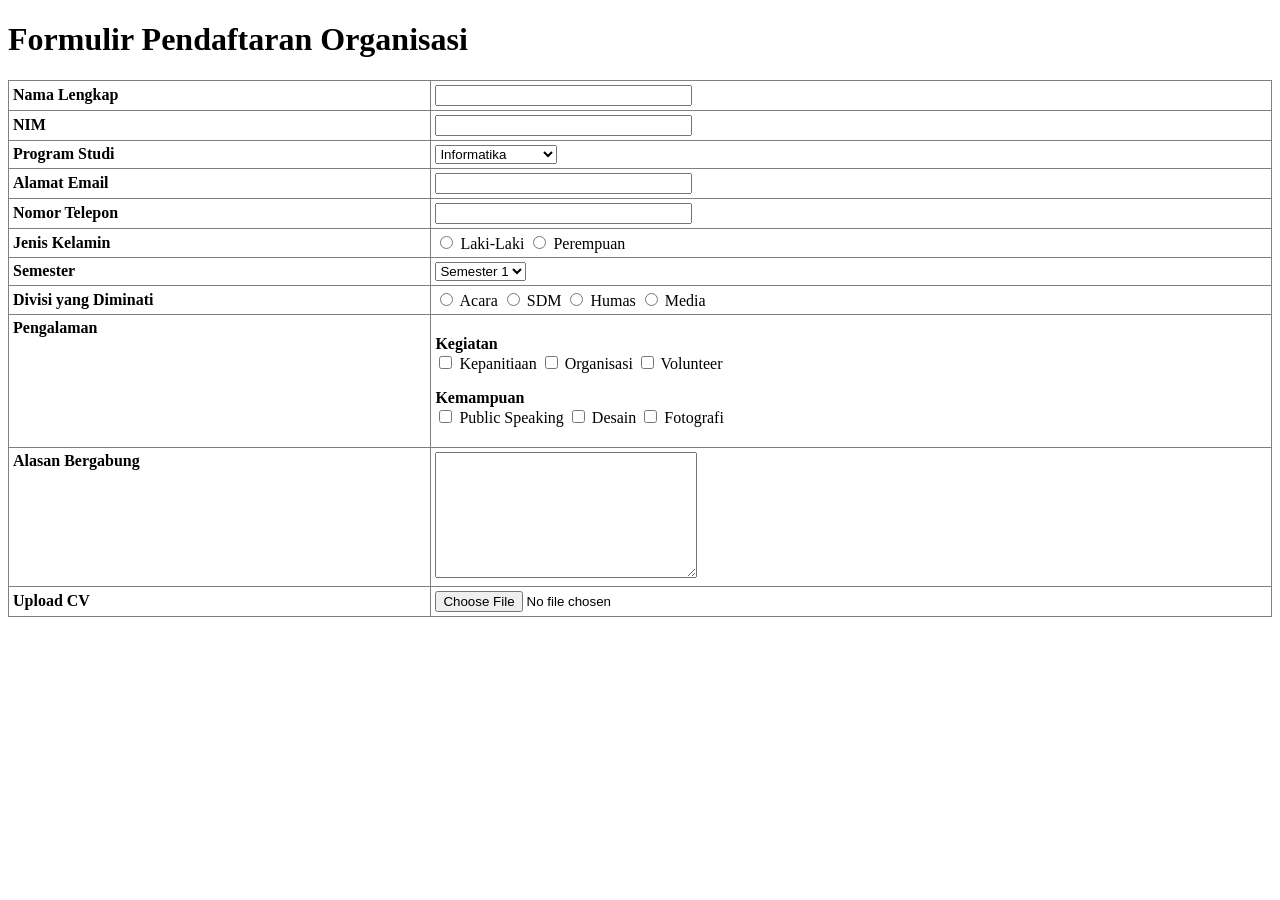
==== MP4_B_13385_XHTMLForm/XHTML_Form_1_13385/index.html @ ab5d28fe "Add files via upload" ====
<?xml version="1.0" encoding="UTF-8"?>
<!DOCTYPE html PUBLIC "-//W3C//DTD XHTML 1.0 Strict//EN"
"http://www.w3.org/TR/xhtml1/DTD/xhtml1-strict.dtd">

<html xmlns="http://www.w3.org/1999/xhtml" xml:lang="id" lang="id">
<head>
<meta http-equiv="Content-Type" content="text/html; charset=UTF-8" />
<title>Formulir Pendaftaran Organisasi</title>
</head>

<body>

<h1>Formulir Pendaftaran Organisasi</h1>

<form action="" method="post" enctype="multipart/form-data">

<table cellspacing="4" cellpadding="4" border="1"
       style="border-collapse:collapse; width:100%;">

<tr>
<td>
<label for="nama"><strong>Nama Lengkap</strong></label>
</td>
<td>
<input type="text" id="nama" name="nama" size="30" />
</td>
</tr>

<tr>
<td>
<label for="nim"><strong>NIM</strong></label>
</td>
<td>
<input type="text" id="nim" name="nim" size="30" />
</td>
</tr>

<tr>
<td>
<label for="prodi"><strong>Program Studi</strong></label>
</td>
<td>
<select id="prodi" name="prodi">
<option>Informatika</option>
<option>Sistem Informasi</option>
<option>Teknik Industri</option>
</select>
</td>
</tr>

<tr>
<td>
<label for="email"><strong>Alamat Email</strong></label>
</td>
<td>
<input type="text" id="email" name="email" size="30" />
</td>
</tr>

<tr>
<td>
<label for="telepon"><strong>Nomor Telepon</strong></label>
</td>
<td>
<input type="text" id="telepon" name="telepon" size="30" />
</td>
</tr>

<tr>
<td>
<strong>Jenis Kelamin</strong>
</td>
<td>
<input type="radio" id="laki" name="jk" value="Laki-Laki" />
<label for="laki">Laki-Laki</label>

<input type="radio" id="perempuan" name="jk" value="Perempuan" />
<label for="perempuan">Perempuan</label>
</td>
</tr>

<tr>
<td>
<label for="semester"><strong>Semester</strong></label>
</td>
<td>
<select id="semester" name="semester">
<option>Semester 1</option>
<option>Semester 2</option>
<option>Semester 3</option>
<option>Semester 4</option>
<option>Semester 5</option>
<option>Semester 6</option>
<option>Semester 7</option>
<option>Semester 8</option>
</select>
</td>
</tr>

<tr>
<td>
<strong>Divisi yang Diminati</strong>
</td>
<td>
<input type="radio" id="acara" name="divisi" value="Acara" />
<label for="acara">Acara</label>

<input type="radio" id="sdm" name="divisi" value="SDM" />
<label for="sdm">SDM</label>

<input type="radio" id="humas" name="divisi" value="Humas" />
<label for="humas">Humas</label>

<input type="radio" id="media" name="divisi" value="Media" />
<label for="media">Media</label>
</td>
</tr>

<tr>
<td style="vertical-align:top;">
<strong>Pengalaman</strong>
</td>
<td>

<p>
<strong>Kegiatan</strong><br />

<input type="checkbox" id="kepanitiaan"
       name="pengalaman"
       value="Kepanitiaan" />
<label for="kepanitiaan">Kepanitiaan</label>

<input type="checkbox" id="organisasi"
       name="pengalaman"
       value="Organisasi" />
<label for="organisasi">Organisasi</label>

<input type="checkbox" id="volunteer"
       name="pengalaman"
       value="Volunteer" />
<label for="volunteer">Volunteer</label>
</p>

<p>
<strong>Kemampuan</strong><br />

<input type="checkbox" id="publicspeaking"
       name="kemampuan"
       value="Public Speaking" />
<label for="publicspeaking">Public Speaking</label>

<input type="checkbox" id="desain"
       name="kemampuan"
       value="Desain" />
<label for="desain">Desain</label>

<input type="checkbox" id="fotografi"
       name="kemampuan"
       value="Fotografi" />
<label for="fotografi">Fotografi</label>
</p>

</td>
</tr>

<tr>
<td style="vertical-align:top;">
<label for="alasan">
<strong>Alasan Bergabung</strong>
</label>
</td>
<td>
<textarea id="alasan" name="alasan"
rows="8" cols="30"></textarea>
</td>
</tr>

<tr>
<td>
<label for="cv">
<strong>Upload CV</strong>
</label>
</td>
<td>
<input type="file" id="cv" name="cv"
accept="application/pdf" />
</td>
</tr>

<tr>
<td colspan="2" style="
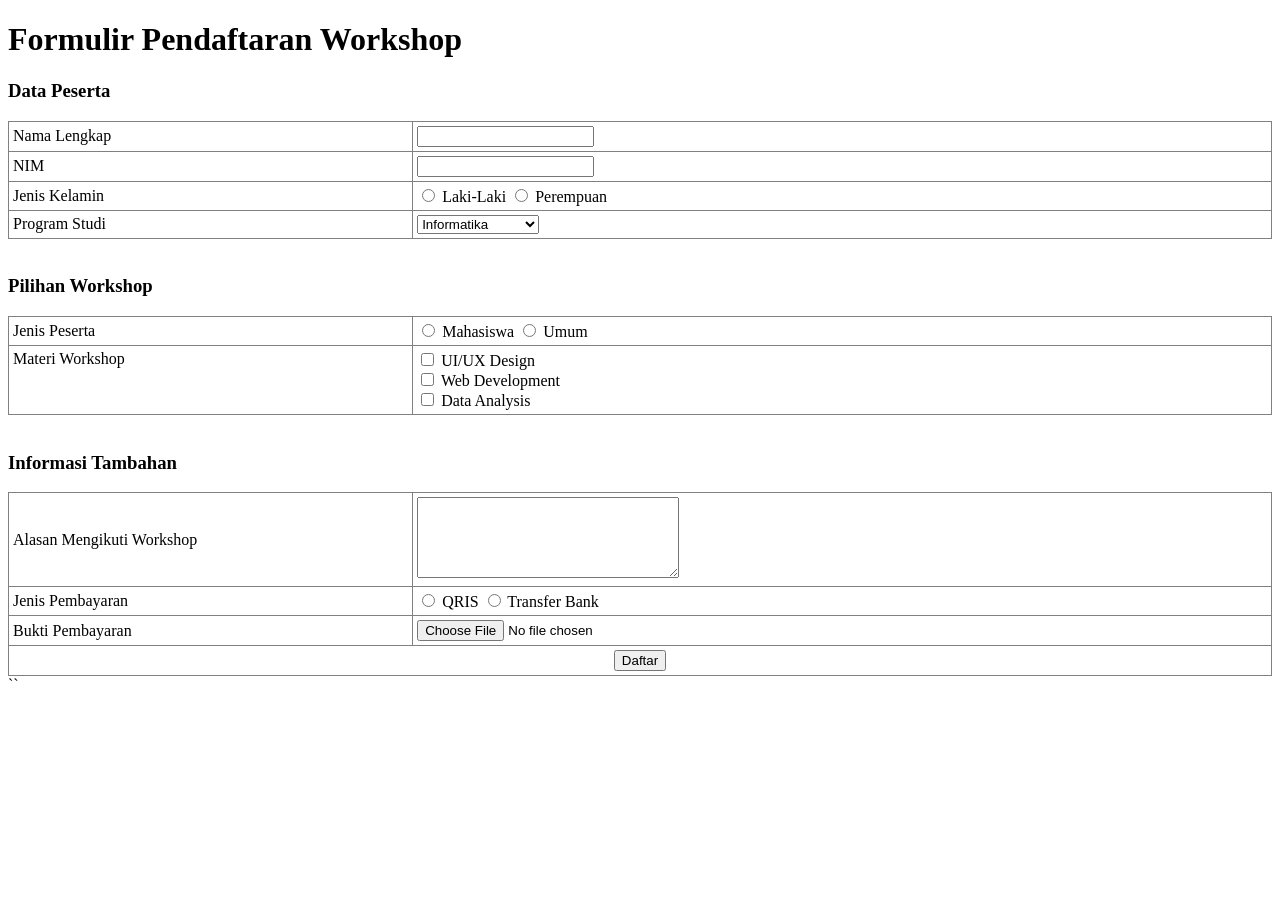
==== commit 38944dde: "Add files via upload" ====
--- a/MP4_B_13385_XHTMLForm/XHTML_Form_1_13385/index.html
+++ b/MP4_B_13385_XHTMLForm/XHTML_Form_1_13385/index.html
@@ -3,189 +3,158 @@
 "http://www.w3.org/TR/xhtml1/DTD/xhtml1-strict.dtd">
 
 <html xmlns="http://www.w3.org/1999/xhtml" xml:lang="id" lang="id">
+
 <head>
-<meta http-equiv="Content-Type" content="text/html; charset=UTF-8" />
-<title>Formulir Pendaftaran Organisasi</title>
+	<meta http-equiv="Content-Type" content="text/html; charset=UTF-8" />
+	<title>Formulir Pendaftaran Workshop</title>
 </head>
 
 <body>
 
-<h1>Formulir Pendaftaran Organisasi</h1>
+	<h1>Formulir Pendaftaran Workshop</h1>
 
-<form action="" method="post" enctype="multipart/form-data">
+	<form action="" method="post">
 
-<table cellspacing="4" cellpadding="4" border="1"
-       style="border-collapse:collapse; width:100%;">
+		<h3>Data Peserta</h3>
 
-<tr>
-<td>
-<label for="nama"><strong>Nama Lengkap</strong></label>
-</td>
-<td>
-<input type="text" id="nama" name="nama" size="30" />
-</td>
-</tr>
+		<table cellspacing="4" cellpadding="4" border="1"
+			style="border-collapse:collapse; width:100%;">
 
-<tr>
-<td>
-<label for="nim"><strong>NIM</strong></label>
-</td>
-<td>
-<input type="text" id="nim" name="nim" size="30" />
-</td>
-</tr>
+			<tr>
+				<td style="width:32%;">
+					Nama Lengkap
+				</td>
+				<td>
+					<input type="text" name="nama" />
+				</td>
+			</tr>
 
-<tr>
-<td>
-<label for="prodi"><strong>Program Studi</strong></label>
-</td>
-<td>
-<select id="prodi" name="prodi">
-<option>Informatika</option>
-<option>Sistem Informasi</option>
-<option>Teknik Industri</option>
-</select>
-</td>
-</tr>
+			<tr>
+				<td style="width:32%;">
+					NIM
+				</td>
+				<td>
+					<input type="text" name="nim" />
+				</td>
+			</tr>
 
-<tr>
-<td>
-<label for="email"><strong>Alamat Email</strong></label>
-</td>
-<td>
-<input type="text" id="email" name="email" size="30" />
-</td>
-</tr>
+			<tr>
+				<td style="width:32%;">
+					Jenis Kelamin
+				</td>
+				<td>
+					<input type="radio" id="laki" name="jk" value="Laki-Laki" />
+					<label for="laki">Laki-Laki</label>
 
-<tr>
-<td>
-<label for="telepon"><strong>Nomor Telepon</strong></label>
-</td>
-<td>
-<input type="text" id="telepon" name="telepon" size="30" />
-</td>
-</tr>
+					<input type="radio" id="perempuan" name="jk" value="Perempuan" />
+					<label for="perempuan">Perempuan</label>
+				</td>
+			</tr>
 
-<tr>
-<td>
-<strong>Jenis Kelamin</strong>
-</td>
-<td>
-<input type="radio" id="laki" name="jk" value="Laki-Laki" />
-<label for="laki">Laki-Laki</label>
+			<tr>
+				<td style="width:32%;">
+					Program Studi
+				</td>
+				<td>
+					<select name="prodi">
+						<option>Informatika</option>
+						<option>Sistem Informasi</option>
+						<option>Teknik Industri</option>
+					</select>
+				</td>
+			</tr>
 
-<input type="radio" id="perempuan" name="jk" value="Perempuan" />
-<label for="perempuan">Perempuan</label>
-</td>
-</tr>
+		</table>
 
-<tr>
-<td>
-<label for="semester"><strong>Semester</strong></label>
-</td>
-<td>
-<select id="semester" name="semester">
-<option>Semester 1</option>
-<option>Semester 2</option>
-<option>Semester 3</option>
-<option>Semester 4</option>
-<option>Semester 5</option>
-<option>Semester 6</option>
-<option>Semester 7</option>
-<option>Semester 8</option>
-</select>
-</td>
-</tr>
+		<br />
 
-<tr>
-<td>
-<strong>Divisi yang Diminati</strong>
-</td>
-<td>
-<input type="radio" id="acara" name="divisi" value="Acara" />
-<label for="acara">Acara</label>
+		<h3>Pilihan Workshop</h3>
 
-<input type="radio" id="sdm" name="divisi" value="SDM" />
-<label for="sdm">SDM</label>
+		<table cellspacing="4" cellpadding="4" border="1"
+			style="border-collapse:collapse; width:100%;">
 
-<input type="radio" id="humas" name="divisi" value="Humas" />
-<label for="humas">Humas</label>
+			<tr>
+				<td style="width:32%;">
+					Jenis Peserta
+				</td>
+				<td>
+					<input type="radio" id="mahasiswa" name="peserta" value="Mahasiswa" />
+					<label for="mahasiswa">Mahasiswa</label>
 
-<input type="radio" id="media" name="divisi" value="Media" />
-<label for="media">Media</label>
-</td>
-</tr>
+					<input type="radio" id="umum" name="peserta" value="Umum" />
+					<label for="umum">Umum</label>
+				</td>
+			</tr>
 
-<tr>
-<td style="vertical-align:top;">
-<strong>Pengalaman</strong>
-</td>
-<td>
+			<tr>
+				<td style="width:32%; vertical-align:top;">
+					Materi Workshop
+				</td>
+				<td>
+					<input type="checkbox" id="uiux" name="materi" value="UI/UX Design" />
+					<label for="uiux">UI/UX Design</label>
+					<br />
 
-<p>
-<strong>Kegiatan</strong><br />
+					<input type="checkbox" id="web" name="materi" value="Web Development" />
+					<label for="web">Web Development</label>
+					<br />
 
-<input type="checkbox" id="kepanitiaan"
-       name="pengalaman"
-       value="Kepanitiaan" />
-<label for="kepanitiaan">Kepanitiaan</label>
+					<input type="checkbox" id="data" name="materi" value="Data Analysis" />
+					<label for="data">Data Analysis</label>
+				</td>
+			</tr>
 
-<input type="checkbox" id="organisasi"
-       name="pengalaman"
-       value="Organisasi" />
-<label for="organisasi">Organisasi</label>
+		</table>
 
-<input type="checkbox" id="volunteer"
-       name="pengalaman"
-       value="Volunteer" />
-<label for="volunteer">Volunteer</label>
-</p>
+		<br />
 
-<p>
-<strong>Kemampuan</strong><br />
+		<h3>Informasi Tambahan</h3>
 
-<input type="checkbox" id="publicspeaking"
-       name="kemampuan"
-       value="Public Speaking" />
-<label for="publicspeaking">Public Speaking</label>
+		<table cellspacing="4" cellpadding="4" border="1"
+			style="border-collapse:collapse; width:100%;">
 
-<input type="checkbox" id="desain"
-       name="kemampuan"
-       value="Desain" />
-<label for="desain">Desain</label>
+			<tr>
+				<td style="width:32%;">
+					Alasan Mengikuti Workshop
+				</td>
+				<td>
+					<textarea name="alasan" rows="5" cols="30"></textarea>
+				</td>
+			</tr>
 
-<input type="checkbox" id="fotografi"
-       name="kemampuan"
-       value="Fotografi" />
-<label for="fotografi">Fotografi</label>
-</p>
+			<tr>
+				<td style="width:32%;">
+					Jenis Pembayaran
+				</td>
+				<td>
+					<input type="radio" id="qris" name="bayar" value="QRIS" />
+					<label for="qris">QRIS</label>
 
-</td>
-</tr>
+					<input type="radio" id="transfer" name="bayar" value="Transfer Bank" />
+					<label for="transfer">Transfer Bank</label>
+				</td>
+			</tr>
 
-<tr>
-<td style="vertical-align:top;">
-<label for="alasan">
-<strong>Alasan Bergabung</strong>
-</label>
-</td>
-<td>
-<textarea id="alasan" name="alasan"
-rows="8" cols="30"></textarea>
-</td>
-</tr>
+			<tr>
+				<td style="width:32%;">
+					Bukti Pembayaran
+				</td>
+				<td>
+					<input type="file" name="bukti" />
+				</td>
+			</tr>
 
-<tr>
-<td>
-<label for="cv">
-<strong>Upload CV</strong>
-</label>
-</td>
-<td>
-<input type="file" id="cv" name="cv"
-accept="application/pdf" />
-</td>
-</tr>
+			<tr>
+				<td colspan="2" style="text-align:center;">
+					<input type="submit" value="Daftar" />
+				</td>
+			</tr>
 
-<tr>
-<td colspan="2" style="+		</table>
+
+	</form>
+
+</body>
+
+</html>
+``
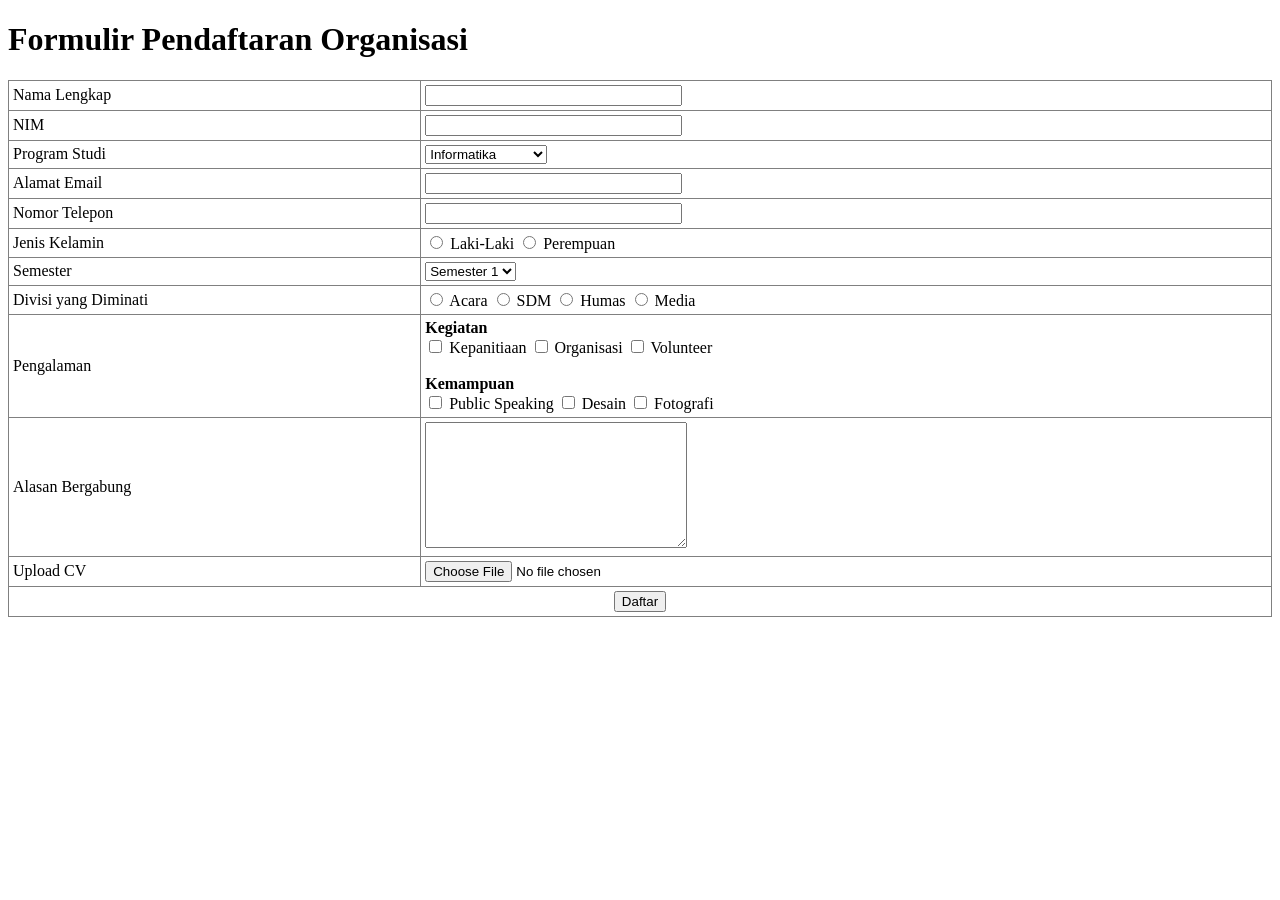
==== commit ff8cfad2: "Add files via upload" ====
--- a/MP4_B_13385_XHTMLForm/XHTML_Form_1_13385/index.html
+++ b/MP4_B_13385_XHTMLForm/XHTML_Form_1_13385/index.html
@@ -6,42 +6,59 @@
 
 <head>
 	<meta http-equiv="Content-Type" content="text/html; charset=UTF-8" />
-	<title>Formulir Pendaftaran Workshop</title>
+	<title>Formulir Pendaftaran Organisasi</title>
 </head>
 
 <body>
 
-	<h1>Formulir Pendaftaran Workshop</h1>
+	<h1>Formulir Pendaftaran Organisasi</h1>
 
-	<form action="" method="post">
-
-		<h3>Data Peserta</h3>
+	<form action="" method="post" enctype="multipart/form-data">
 
 		<table cellspacing="4" cellpadding="4" border="1"
 			style="border-collapse:collapse; width:100%;">
 
 			<tr>
-				<td style="width:32%;">
-					Nama Lengkap
-				</td>
+				<td>Nama Lengkap</td>
 				<td>
-					<input type="text" name="nama" />
+					<input type="text" id="nama" name="nama" size="30" />
 				</td>
 			</tr>
 
 			<tr>
-				<td style="width:32%;">
-					NIM
-				</td>
+				<td>NIM</td>
 				<td>
-					<input type="text" name="nim" />
+					<input type="text" id="nim" name="nim" size="30" />
 				</td>
 			</tr>
 
 			<tr>
-				<td style="width:32%;">
-					Jenis Kelamin
+				<td>Program Studi</td>
+				<td>
+					<select id="prodi" name="prodi">
+						<option>Informatika</option>
+						<option>Sistem Informasi</option>
+						<option>Teknik Industri</option>
+					</select>
 				</td>
+			</tr>
+
+			<tr>
+				<td>Alamat Email</td>
+				<td>
+					<input type="text" id="email" name="email" size="30" />
+				</td>
+			</tr>
+
+			<tr>
+				<td>Nomor Telepon</td>
+				<td>
+					<input type="text" id="telepon" name="telepon" size="30" />
+				</td>
+			</tr>
+
+			<tr>
+				<td>Jenis Kelamin</td>
 				<td>
 					<input type="radio" id="laki" name="jk" value="Laki-Laki" />
 					<label for="laki">Laki-Laki</label>
@@ -52,101 +69,106 @@
 			</tr>
 
 			<tr>
-				<td style="width:32%;">
-					Program Studi
-				</td>
+				<td>Semester</td>
 				<td>
-					<select name="prodi">
-						<option>Informatika</option>
-						<option>Sistem Informasi</option>
-						<option>Teknik Industri</option>
+					<select id="semester" name="semester">
+						<option>Semester 1</option>
+						<option>Semester 2</option>
+						<option>Semester 3</option>
+						<option>Semester 4</option>
+						<option>Semester 5</option>
+						<option>Semester 6</option>
+						<option>Semester 7</option>
+						<option>Semester 8</option>
 					</select>
 				</td>
 			</tr>
 
-		</table>
+			<tr>
+				<td>Divisi yang Diminati</td>
+				<td>
+					<input type="radio" id="acara" name="divisi" value="Acara" />
+					<label for="acara">Acara</label>
 
-		<br />
+					<input type="radio" id="sdm" name="divisi" value="SDM" />
+					<label for="sdm">SDM</label>
 
-		<h3>Pilihan Workshop</h3>
+					<input type="radio" id="humas" name="divisi" value="Humas" />
+					<label for="humas">Humas</label>
 
-		<table cellspacing="4" cellpadding="4" border="1"
-			style="border-collapse:collapse; width:100%;">
-
-			<tr>
-				<td style="width:32%;">
-					Jenis Peserta
-				</td>
-				<td>
-					<input type="radio" id="mahasiswa" name="peserta" value="Mahasiswa" />
-					<label for="mahasiswa">Mahasiswa</label>
-
-					<input type="radio" id="umum" name="peserta" value="Umum" />
-					<label for="umum">Umum</label>
+					<input type="radio" id="media" name="divisi" value="Media" />
+					<label for="media">Media</label>
 				</td>
 			</tr>
 
 			<tr>
-				<td style="width:32%; vertical-align:top;">
-					Materi Workshop
-				</td>
+				<td>Pengalaman</td>
 				<td>
-					<input type="checkbox" id="uiux" name="materi" value="UI/UX Design" />
-					<label for="uiux">UI/UX Design</label>
+
+					<strong>Kegiatan</strong>
 					<br />
 
-					<input type="checkbox" id="web" name="materi" value="Web Development" />
-					<label for="web">Web Development</label>
+					<input type="checkbox" id="kepanitiaan"
+						name="pengalaman"
+						value="Kepanitiaan" />
+					<label for="kepanitiaan">Kepanitiaan</label>
+
+					<input type="checkbox" id="organisasi"
+						name="pengalaman"
+						value="Organisasi" />
+					<label for="organisasi">Organisasi</label>
+
+					<input type="checkbox" id="volunteer"
+						name="pengalaman"
+						value="Volunteer" />
+					<label for="volunteer">Volunteer</label>
+
+					<br /><br />
+
+					<strong>Kemampuan</strong>
 					<br />
 
-					<input type="checkbox" id="data" name="materi" value="Data Analysis" />
-					<label for="data">Data Analysis</label>
-				</td>
-			</tr>
+					<input type="checkbox" id="publicspeaking"
+						name="kemampuan"
+						value="Public Speaking" />
+					<label for="publicspeaking">Public Speaking</label>
 
-		</table>
+					<input type="checkbox" id="desain"
+						name="kemampuan"
+						value="Desain" />
+					<label for="desain">Desain</label>
 
-		<br />
+					<input type="checkbox" id="fotografi"
+						name="kemampuan"
+						value="Fotografi" />
+					<label for="fotografi">Fotografi</label>
 
-		<h3>Informasi Tambahan</h3>
-
-		<table cellspacing="4" cellpadding="4" border="1"
-			style="border-collapse:collapse; width:100%;">
-
-			<tr>
-				<td style="width:32%;">
-					Alasan Mengikuti Workshop
-				</td>
-				<td>
-					<textarea name="alasan" rows="5" cols="30"></textarea>
 				</td>
 			</tr>
 
 			<tr>
-				<td style="width:32%;">
-					Jenis Pembayaran
-				</td>
+				<td>Alasan Bergabung</td>
 				<td>
-					<input type="radio" id="qris" name="bayar" value="QRIS" />
-					<label for="qris">QRIS</label>
-
-					<input type="radio" id="transfer" name="bayar" value="Transfer Bank" />
-					<label for="transfer">Transfer Bank</label>
+					<textarea id="alasan"
+						name="alasan"
+						rows="8"
+						cols="30"></textarea>
 				</td>
 			</tr>
 
 			<tr>
-				<td style="width:32%;">
-					Bukti Pembayaran
-				</td>
+				<td>Upload CV</td>
 				<td>
-					<input type="file" name="bukti" />
+					<input type="file"
+						id="cv"
+						name="cv"
+						accept="application/pdf" />
 				</td>
 			</tr>
 
 			<tr>
 				<td colspan="2" style="text-align:center;">
-					<input type="submit" value="Daftar" />
+					<input type="submit" name="daftar" value="Daftar" />
 				</td>
 			</tr>
 
@@ -156,5 +178,4 @@
 
 </body>
 
-</html>
-``+</html>
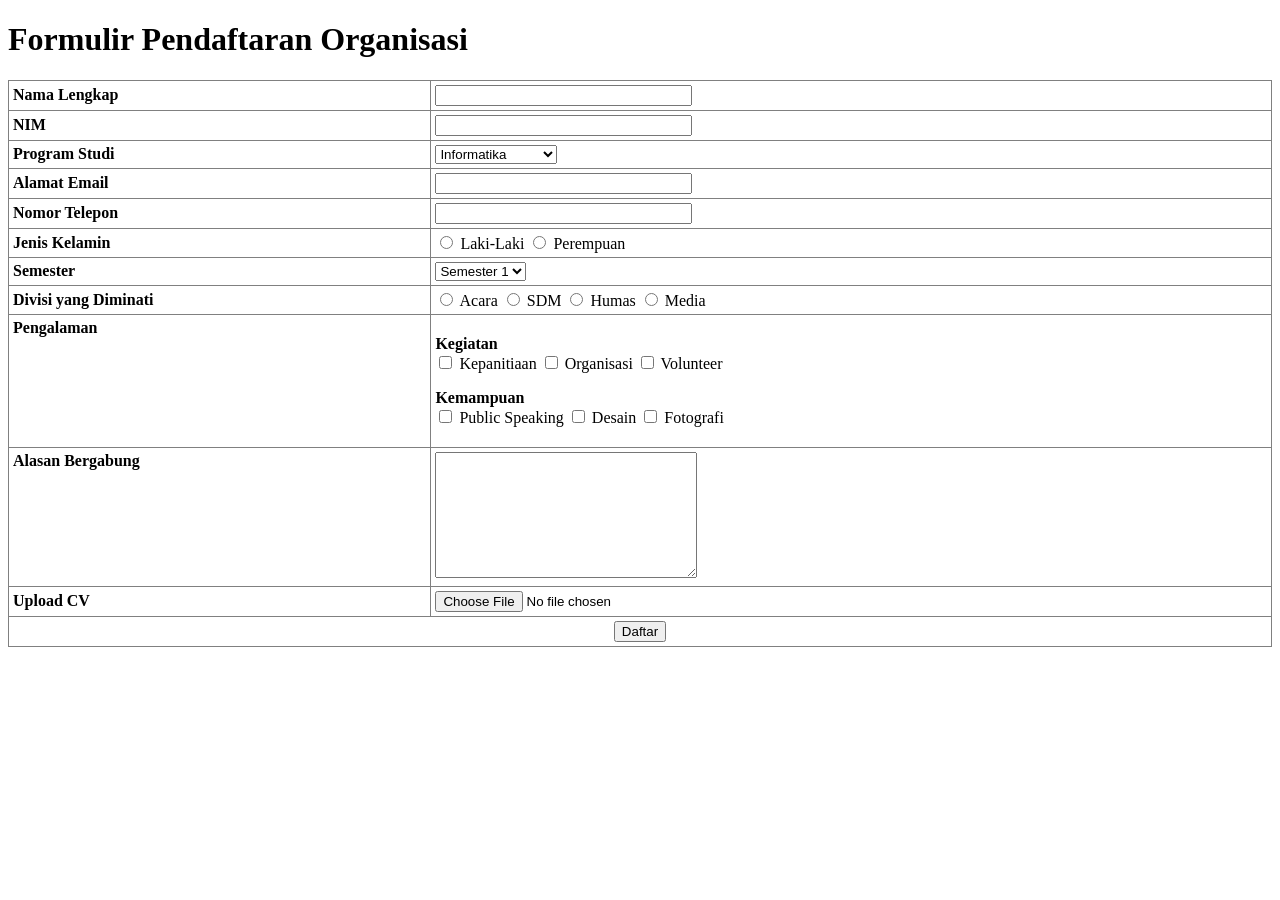
==== commit a934e623: "Update index.html" ====
--- a/MP4_B_13385_XHTMLForm/XHTML_Form_1_13385/index.html
+++ b/MP4_B_13385_XHTMLForm/XHTML_Form_1_13385/index.html
@@ -1,181 +1,185 @@
 <?xml version="1.0" encoding="UTF-8"?>
 <!DOCTYPE html PUBLIC "-//W3C//DTD XHTML 1.0 Strict//EN"
-"http://www.w3.org/TR/xhtml1/DTD/xhtml1-strict.dtd">
+    "http://www.w3.org/TR/xhtml1/DTD/xhtml1-strict.dtd">
+<html xmlns="http://www.w3.org/1999/xhtml" xml:lang="id" lang="id">
+<head>
+    <meta http-equiv="Content-Type" content="text/html; charset=UTF-8" />
+    <title>Formulir Pendaftaran Organisasi</title>
+</head>
+<body>
+    <h1>Formulir Pendaftaran Organisasi</h1>
 
-<html xmlns="http://www.w3.org/1999/xhtml" xml:lang="id" lang="id">
+    <form action="" method="post" enctype="multipart/form-data">
+        <table cellspacing="4" cellpadding="4" border="1"
+               style="border-collapse:collapse; width:100%;">
+            <tr>
+                <td>
+                    <label for="nama"><strong>Nama Lengkap</strong></label>
+                </td>
+                <td>
+                    <input type="text" id="nama" name="nama" size="30" />
+                </td>
+            </tr>
 
-<head>
-	<meta http-equiv="Content-Type" content="text/html; charset=UTF-8" />
-	<title>Formulir Pendaftaran Organisasi</title>
-</head>
+            <tr>
+                <td>
+                    <label for="nim"><strong>NIM</strong></label>
+                </td>
+                <td>
+                    <input type="text" id="nim" name="nim" size="30" />
+                </td>
+            </tr>
 
-<body>
+            <tr>
+                <td>
+                    <label for="prodi"><strong>Program Studi</strong></label>
+                </td>
+                <td>
+                    <select id="prodi" name="prodi">
+                        <option>Informatika</option>
+                        <option>Sistem Informasi</option>
+                        <option>Teknik Industri</option>
+                    </select>
+                </td>
+            </tr>
 
-	<h1>Formulir Pendaftaran Organisasi</h1>
+            <tr>
+                <td>
+                    <label for="email"><strong>Alamat Email</strong></label>
+                </td>
+                <td>
+                    <input type="text" id="email" name="email" size="30" />
+                </td>
+            </tr>
 
-	<form action="" method="post" enctype="multipart/form-data">
+            <tr>
+                <td>
+                    <label for="telepon"><strong>Nomor Telepon</strong></label>
+                </td>
+                <td>
+                    <input type="text" id="telepon" name="telepon" size="30" />
+                </td>
+            </tr>
 
-		<table cellspacing="4" cellpadding="4" border="1"
-			style="border-collapse:collapse; width:100%;">
+            <tr>
+                <td>
+                    <strong>Jenis Kelamin</strong>
+                </td>
+                <td>
+                    <input type="radio" id="laki" name="jk" value="Laki-Laki" />
+                    <label for="laki">Laki-Laki</label>
 
-			<tr>
-				<td>Nama Lengkap</td>
-				<td>
-					<input type="text" id="nama" name="nama" size="30" />
-				</td>
-			</tr>
+                    <input type="radio" id="perempuan" name="jk" value="Perempuan" />
+                    <label for="perempuan">Perempuan</label>
+                </td>
+            </tr>
 
-			<tr>
-				<td>NIM</td>
-				<td>
-					<input type="text" id="nim" name="nim" size="30" />
-				</td>
-			</tr>
+            <tr>
+                <td>
+                    <label for="semester"><strong>Semester</strong></label>
+                </td>
+                <td>
+                    <select id="semester" name="semester">
+                        <option>Semester 1</option>
+                        <option>Semester 2</option>
+                        <option>Semester 3</option>
+                        <option>Semester 4</option>
+                        <option>Semester 5</option>
+                        <option>Semester 6</option>
+                        <option>Semester 7</option>
+                        <option>Semester 8</option>
+                    </select>
+                </td>
+            </tr>
 
-			<tr>
-				<td>Program Studi</td>
-				<td>
-					<select id="prodi" name="prodi">
-						<option>Informatika</option>
-						<option>Sistem Informasi</option>
-						<option>Teknik Industri</option>
-					</select>
-				</td>
-			</tr>
+            <tr>
+                <td>
+                    <strong>Divisi yang Diminati</strong>
+                </td>
+                <td>
+                    <input type="radio" id="acara" name="divisi" value="Acara" />
+                    <label for="acara">Acara</label>
 
-			<tr>
-				<td>Alamat Email</td>
-				<td>
-					<input type="text" id="email" name="email" size="30" />
-				</td>
-			</tr>
+                    <input type="radio" id="sdm" name="divisi" value="SDM" />
+                    <label for="sdm">SDM</label>
 
-			<tr>
-				<td>Nomor Telepon</td>
-				<td>
-					<input type="text" id="telepon" name="telepon" size="30" />
-				</td>
-			</tr>
+                    <input type="radio" id="humas" name="divisi" value="Humas" />
+                    <label for="humas">Humas</label>
 
-			<tr>
-				<td>Jenis Kelamin</td>
-				<td>
-					<input type="radio" id="laki" name="jk" value="Laki-Laki" />
-					<label for="laki">Laki-Laki</label>
+                    <input type="radio" id="media" name="divisi" value="Media" />
+                    <label for="media">Media</label>
+                </td>
+            </tr>
 
-					<input type="radio" id="perempuan" name="jk" value="Perempuan" />
-					<label for="perempuan">Perempuan</label>
-				</td>
-			</tr>
+            <tr>
+                <td style="vertical-align:top;">
+                    <strong>Pengalaman</strong>
+                </td>
+                <td>
+                    <p>
+                        <strong>Kegiatan</strong><br />
+                        <input type="checkbox" id="kepanitiaan"
+                               name="pengalaman"
+                               value="Kepanitiaan" />
+                        <label for="kepanitiaan">Kepanitiaan</label>
 
-			<tr>
-				<td>Semester</td>
-				<td>
-					<select id="semester" name="semester">
-						<option>Semester 1</option>
-						<option>Semester 2</option>
-						<option>Semester 3</option>
-						<option>Semester 4</option>
-						<option>Semester 5</option>
-						<option>Semester 6</option>
-						<option>Semester 7</option>
-						<option>Semester 8</option>
-					</select>
-				</td>
-			</tr>
+                        <input type="checkbox" id="organisasi"
+                               name="pengalaman"
+                               value="Organisasi" />
+                        <label for="organisasi">Organisasi</label>
 
-			<tr>
-				<td>Divisi yang Diminati</td>
-				<td>
-					<input type="radio" id="acara" name="divisi" value="Acara" />
-					<label for="acara">Acara</label>
+                        <input type="checkbox" id="volunteer"
+                               name="pengalaman"
+                               value="Volunteer" />
+                        <label for="volunteer">Volunteer</label>
+                    </p>
 
-					<input type="radio" id="sdm" name="divisi" value="SDM" />
-					<label for="sdm">SDM</label>
+                    <p>
+                        <strong>Kemampuan</strong><br />
+                        <input type="checkbox" id="publicspeaking"
+                               name="kemampuan"
+                               value="Public Speaking" />
+                        <label for="publicspeaking">Public Speaking</label>
 
-					<input type="radio" id="humas" name="divisi" value="Humas" />
-					<label for="humas">Humas</label>
+                        <input type="checkbox" id="desain"
+                               name="kemampuan"
+                               value="Desain" />
+                        <label for="desain">Desain</label>
 
-					<input type="radio" id="media" name="divisi" value="Media" />
-					<label for="media">Media</label>
-				</td>
-			</tr>
+                        <input type="checkbox" id="fotografi"
+                               name="kemampuan"
+                               value="Fotografi" />
+                        <label for="fotografi">Fotografi</label>
+                    </p>
+                </td>
+            </tr>
 
-			<tr>
-				<td>Pengalaman</td>
-				<td>
+            <tr>
+                <td style="vertical-align:top;">
+                    <label for="alasan"><strong>Alasan Bergabung</strong></label>
+                </td>
+                <td>
+                    <textarea id="alasan" name="alasan"
+                              rows="8" cols="30"></textarea>
+                </td>
+            </tr>
 
-					<strong>Kegiatan</strong>
-					<br />
+            <tr>
+                <td>
+                    <label for="cv"><strong>Upload CV</strong></label>
+                </td>
+                <td>
+                    <input type="file" id="cv" name="cv"
+                           accept="application/pdf" />
+                </td>
+            </tr>
 
-					<input type="checkbox" id="kepanitiaan"
-						name="pengalaman"
-						value="Kepanitiaan" />
-					<label for="kepanitiaan">Kepanitiaan</label>
-
-					<input type="checkbox" id="organisasi"
-						name="pengalaman"
-						value="Organisasi" />
-					<label for="organisasi">Organisasi</label>
-
-					<input type="checkbox" id="volunteer"
-						name="pengalaman"
-						value="Volunteer" />
-					<label for="volunteer">Volunteer</label>
-
-					<br /><br />
-
-					<strong>Kemampuan</strong>
-					<br />
-
-					<input type="checkbox" id="publicspeaking"
-						name="kemampuan"
-						value="Public Speaking" />
-					<label for="publicspeaking">Public Speaking</label>
-
-					<input type="checkbox" id="desain"
-						name="kemampuan"
-						value="Desain" />
-					<label for="desain">Desain</label>
-
-					<input type="checkbox" id="fotografi"
-						name="kemampuan"
-						value="Fotografi" />
-					<label for="fotografi">Fotografi</label>
-
-				</td>
-			</tr>
-
-			<tr>
-				<td>Alasan Bergabung</td>
-				<td>
-					<textarea id="alasan"
-						name="alasan"
-						rows="8"
-						cols="30"></textarea>
-				</td>
-			</tr>
-
-			<tr>
-				<td>Upload CV</td>
-				<td>
-					<input type="file"
-						id="cv"
-						name="cv"
-						accept="application/pdf" />
-				</td>
-			</tr>
-
-			<tr>
-				<td colspan="2" style="text-align:center;">
-					<input type="submit" name="daftar" value="Daftar" />
-				</td>
-			</tr>
-
-		</table>
-
-	</form>
-
+            <tr>
+                <td colspan="2" style="text-align:center;">
+                    <input type="submit" name="daftar" value="Daftar" />
+                </td>
+            </tr>
+        </table>
+    </form>
 </body>
-
-</html>+</html>
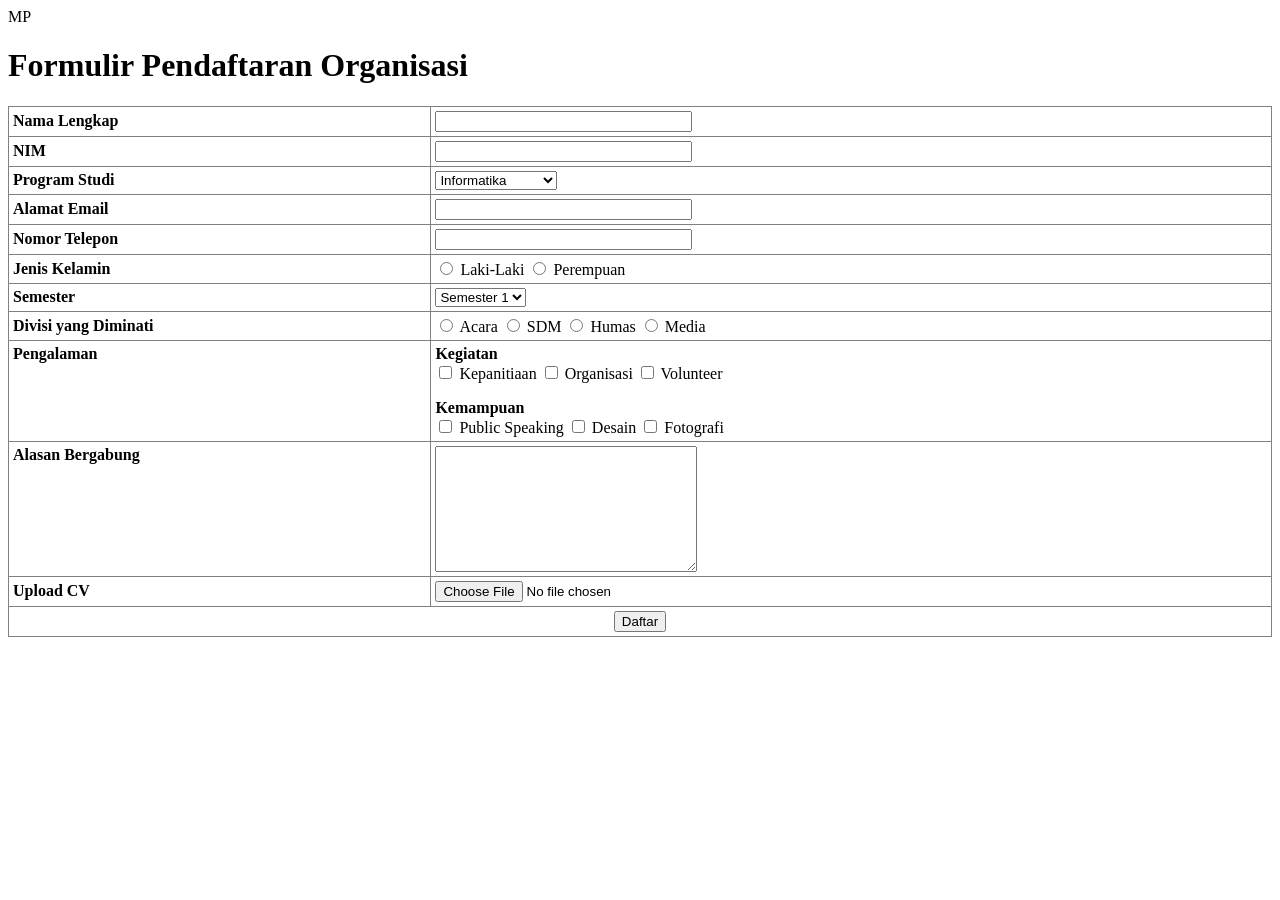
==== commit c6ba6f20: "Add files via upload" ====
--- a/MP4_B_13385_XHTMLForm/XHTML_Form_1_13385/index.html
+++ b/MP4_B_13385_XHTMLForm/XHTML_Form_1_13385/index.html
@@ -1,4 +1,4 @@
-<?xml version="1.0" encoding="UTF-8"?>
+MP<?xml version="1.0" encoding="UTF-8"?>
 <!DOCTYPE html PUBLIC "-//W3C//DTD XHTML 1.0 Strict//EN"
     "http://www.w3.org/TR/xhtml1/DTD/xhtml1-strict.dtd">
 <html xmlns="http://www.w3.org/1999/xhtml" xml:lang="id" lang="id">
@@ -182,4 +182,4 @@
         </table>
     </form>
 </body>
-</html>
+</html>
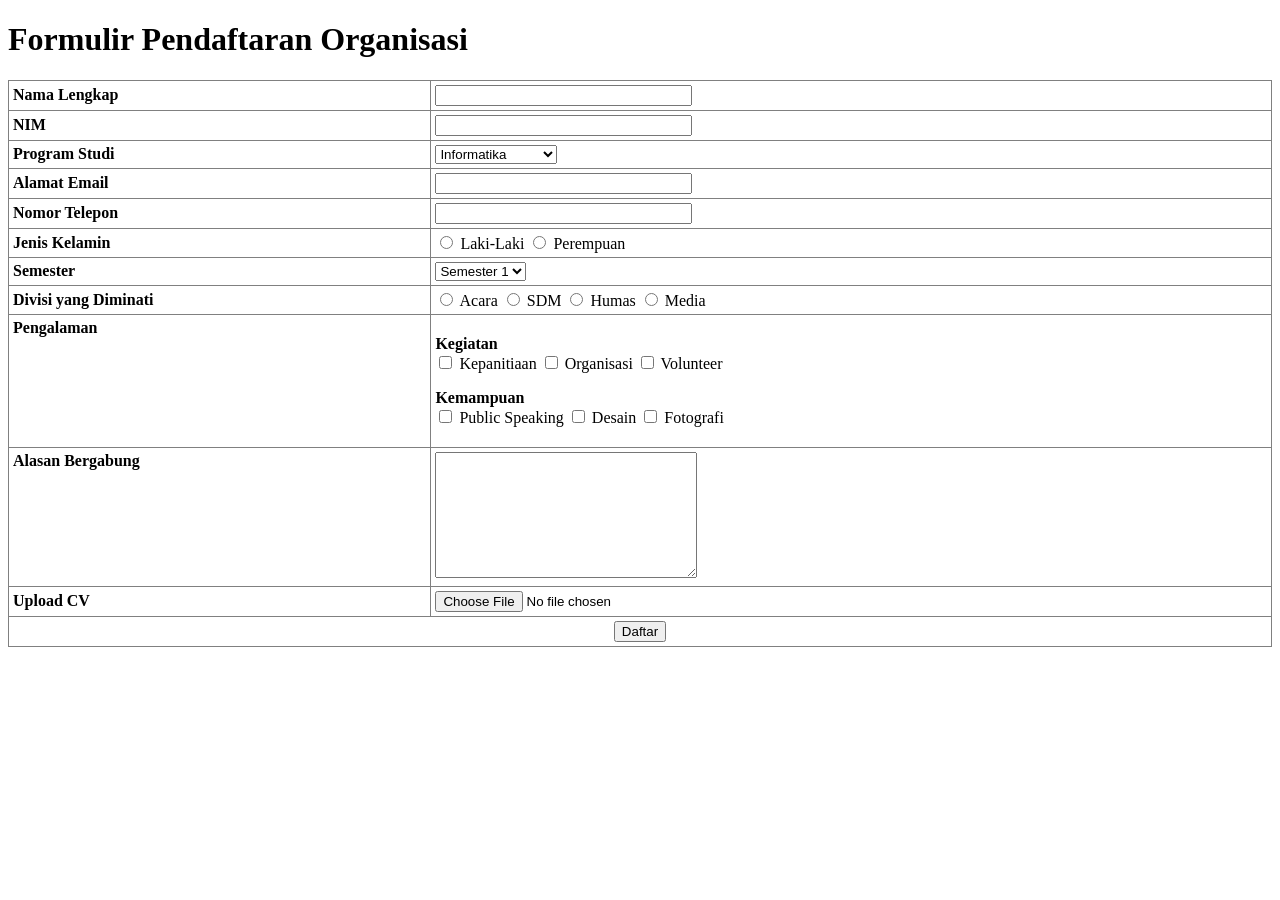
==== commit 9c168e50: "Update index.html" ====
--- a/MP4_B_13385_XHTMLForm/XHTML_Form_1_13385/index.html
+++ b/MP4_B_13385_XHTMLForm/XHTML_Form_1_13385/index.html
@@ -1,4 +1,4 @@
-MP<?xml version="1.0" encoding="UTF-8"?>
+<?xml version="1.0" encoding="UTF-8"?>
 <!DOCTYPE html PUBLIC "-//W3C//DTD XHTML 1.0 Strict//EN"
     "http://www.w3.org/TR/xhtml1/DTD/xhtml1-strict.dtd">
 <html xmlns="http://www.w3.org/1999/xhtml" xml:lang="id" lang="id">
@@ -182,4 +182,4 @@
         </table>
     </form>
 </body>
-</html>+</html>
